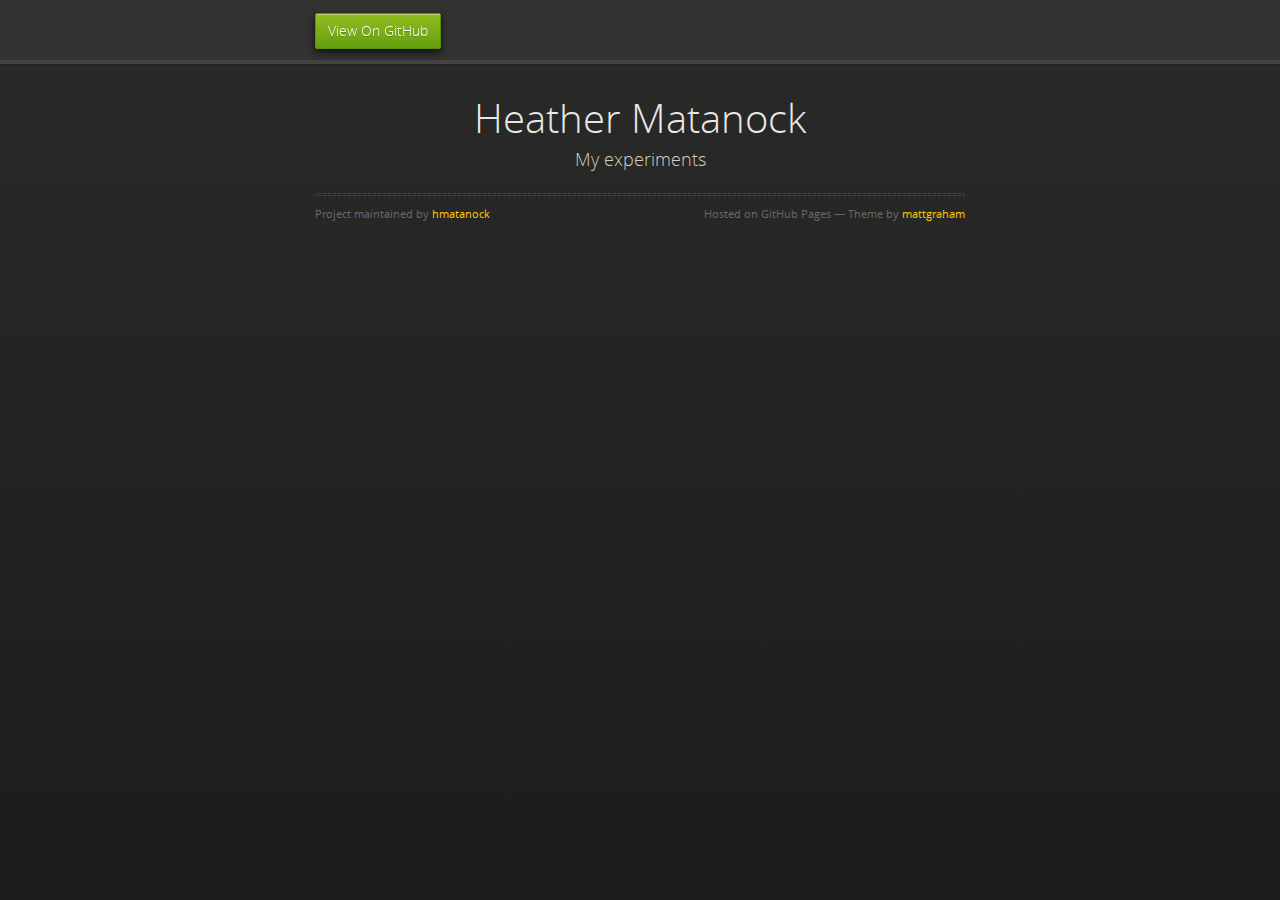
==== index.html @ 146979c8 "Update index.html" ====
<!doctype html>
<html>
  <head>
    <meta charset="utf-8">
    <meta http-equiv="X-UA-Compatible" content="chrome=1">
    <title>Heather Matanock by hmatanock</title>
    <link rel="stylesheet" href="stylesheets/styles.css">
    <link rel="stylesheet" href="stylesheets/pygment_trac.css">
    <script src="https://ajax.googleapis.com/ajax/libs/jquery/1.7.1/jquery.min.js"></script>
    <script src="javascripts/respond.js"></script>
    <!--[if lt IE 9]>
      <script src="//html5shiv.googlecode.com/svn/trunk/html5.js"></script>
    <![endif]-->
    <!--[if lt IE 8]>
    <link rel="stylesheet" href="stylesheets/ie.css">
    <![endif]-->
    <meta name="viewport" content="width=device-width, initial-scale=1, user-scalable=no">

  </head>
  <body>
      <div id="header">
        <nav>
          <li class="fork"><a href="https://github.com/hmatanock">View On GitHub</a></li>
        </nav>
      </div><!-- end header -->

    <div class="wrapper">

      <section>
        <div id="title">
          <h1>Heather Matanock</h1>
          <p>My experiments</p>
          <script src="//t-player.field59.com/v4/playlist/wvii/c49aee69e39bc37dce2b9fc44120c38d87091879"></script>
          <!-- script src='//t-player.field59.com/v4/playlist/echo/42012f728f3cf2d2b30e1e6d3c6cb9097cd54602'></script -->
          <hr>
          <span class="credits left">Project maintained by <a href="https://github.com/hmatanock">hmatanock</a></span>
          <span class="credits right">Hosted on GitHub Pages &mdash; Theme by <a href="https://twitter.com/michigangraham">mattgraham</a></span>
        </div>

        <!--h3>
<a name="welcome-to-github-pages" class="anchor" href="#welcome-to-github-pages"><span class="octicon octicon-link"></span></a>Welcome to GitHub Pages.</h3>

<p>This automatic page generator is the easiest way to create beautiful pages for all of your projects. Author your page content here using GitHub Flavored Markdown, select a template crafted by a designer, and publish. After your page is generated, you can check out the new branch:</p>

<pre><code>$ cd your_repo_root/repo_name
$ git fetch origin
$ git checkout gh-pages
</code></pre>

<p>If you're using the GitHub for Mac, simply sync your repository and you'll see the new branch.</p>

<h3>
<a name="designer-templates" class="anchor" href="#designer-templates"><span class="octicon octicon-link"></span></a>Designer Templates</h3>

<p>We've crafted some handsome templates for you to use. Go ahead and continue to layouts to browse through them. You can easily go back to edit your page before publishing. After publishing your page, you can revisit the page generator and switch to another theme. Your Page content will be preserved if it remained markdown format.</p>

<h3>
<a name="rather-drive-stick" class="anchor" href="#rather-drive-stick"><span class="octicon octicon-link"></span></a>Rather Drive Stick?</h3>

<p>If you prefer to not use the automatic generator, push a branch named <code>gh-pages</code> to your repository to create a page manually. In addition to supporting regular HTML content, GitHub Pages support Jekyll, a simple, blog aware static site generator written by our own Tom Preston-Werner. Jekyll makes it easy to create site-wide headers and footers without having to copy them across every page. It also offers intelligent blog support and other advanced templating features.</p>

<h3>
<a name="authors-and-contributors" class="anchor" href="#authors-and-contributors"><span class="octicon octicon-link"></span></a>Authors and Contributors</h3>

<p>You can <a href="https://github.com/blog/821" class="user-mention">@mention</a> a GitHub username to generate a link to their profile. The resulting <code>&lt;a&gt;</code> element will link to the contributor's GitHub Profile. For example: In 2007, Chris Wanstrath (<a href="https://github.com/defunkt" class="user-mention">@defunkt</a>), PJ Hyett (<a href="https://github.com/pjhyett" class="user-mention">@pjhyett</a>), and Tom Preston-Werner (<a href="https://github.com/mojombo" class="user-mention">@mojombo</a>) founded GitHub.</p>

<h3>
<a name="support-or-contact" class="anchor" href="#support-or-contact"><span class="octicon octicon-link"></span></a>Support or Contact</h3>

<p>Having trouble with Pages? Check out the documentation at <a href="http://help.github.com/pages">http://help.github.com/pages</a> or contact <a href="mailto:support@github.com">support@github.com</a> and we’ll help you sort it out.</p>
      </section>

    </div>
    <!--[if !IE]><script>fixScale(document);</script><![endif]-->

  </body>
</html>
---- stylesheets/styles.css ----
@font-face {
  font-family: 'OpenSansLight';
  src: url("../fonts/OpenSans-Light-webfont.eot");
  src: url("../fonts/OpenSans-Light-webfont.eot?#iefix") format("embedded-opentype"), url("../fonts/OpenSans-Light-webfont.woff") format("woff"), url("../fonts/OpenSans-Light-webfont.ttf") format("truetype"), url("../fonts/OpenSans-Light-webfont.svg#OpenSansLight") format("svg");
  font-weight: normal;
  font-style: normal;
}

@font-face {
  font-family: 'OpenSansLightItalic';
  src: url("../fonts/OpenSans-LightItalic-webfont.eot");
  src: url("../fonts/OpenSans-LightItalic-webfont.eot?#iefix") format("embedded-opentype"), url("../fonts/OpenSans-LightItalic-webfont.woff") format("woff"), url("../fonts/OpenSans-LightItalic-webfont.ttf") format("truetype"), url("../fonts/OpenSans-LightItalic-webfont.svg#OpenSansLightItalic") format("svg");
  font-weight: normal;
  font-style: normal;
}

@font-face {
  font-family: 'OpenSansRegular';
  src: url("../fonts/OpenSans-Regular-webfont.eot");
  src: url("../fonts/OpenSans-Regular-webfont.eot?#iefix") format("embedded-opentype"), url("../fonts/OpenSans-Regular-webfont.woff") format("woff"), url("../fonts/OpenSans-Regular-webfont.ttf") format("truetype"), url("../fonts/OpenSans-Regular-webfont.svg#OpenSansRegular") format("svg");
  font-weight: normal;
  font-style: normal;
  -webkit-font-smoothing: antialiased;
}

@font-face {
  font-family: 'OpenSansItalic';
  src: url("../fonts/OpenSans-Italic-webfont.eot");
  src: url("../fonts/OpenSans-Italic-webfont.eot?#iefix") format("embedded-opentype"), url("../fonts/OpenSans-Italic-webfont.woff") format("woff"), url("../fonts/OpenSans-Italic-webfont.ttf") format("truetype"), url("../fonts/OpenSans-Italic-webfont.svg#OpenSansItalic") format("svg");
  font-weight: normal;
  font-style: normal;
  -webkit-font-smoothing: antialiased;
}

@font-face {
  font-family: 'OpenSansSemibold';
  src: url("../fonts/OpenSans-Semibold-webfont.eot");
  src: url("../fonts/OpenSans-Semibold-webfont.eot?#iefix") format("embedded-opentype"), url("../fonts/OpenSans-Semibold-webfont.woff") format("woff"), url("../fonts/OpenSans-Semibold-webfont.ttf") format("truetype"), url("../fonts/OpenSans-Semibold-webfont.svg#OpenSansSemibold") format("svg");
  font-weight: normal;
  font-style: normal;
  -webkit-font-smoothing: antialiased;
}

@font-face {
  font-family: 'OpenSansSemiboldItalic';
  src: url("../fonts/OpenSans-SemiboldItalic-webfont.eot");
  src: url("../fonts/OpenSans-SemiboldItalic-webfont.eot?#iefix") format("embedded-opentype"), url("../fonts/OpenSans-SemiboldItalic-webfont.woff") format("woff"), url("../fonts/OpenSans-SemiboldItalic-webfont.ttf") format("truetype"), url("../fonts/OpenSans-SemiboldItalic-webfont.svg#OpenSansSemiboldItalic") format("svg");
  font-weight: normal;
  font-style: normal;
  -webkit-font-smoothing: antialiased;
}

@font-face {
  font-family: 'OpenSansBold';
  src: url("../fonts/OpenSans-Bold-webfont.eot");
  src: url("../fonts/OpenSans-Bold-webfont.eot?#iefix") format("embedded-opentype"), url("../fonts/OpenSans-Bold-webfont.woff") format("woff"), url("../fonts/OpenSans-Bold-webfont.ttf") format("truetype"), url("../fonts/OpenSans-Bold-webfont.svg#OpenSansBold") format("svg");
  font-weight: normal;
  font-style: normal;
  -webkit-font-smoothing: antialiased;
}

@font-face {
  font-family: 'OpenSansBoldItalic';
  src: url("../fonts/OpenSans-BoldItalic-webfont.eot");
  src: url("../fonts/OpenSans-BoldItalic-webfont.eot?#iefix") format("embedded-opentype"), url("../fonts/OpenSans-BoldItalic-webfont.woff") format("woff"), url("../fonts/OpenSans-BoldItalic-webfont.ttf") format("truetype"), url("../fonts/OpenSans-BoldItalic-webfont.svg#OpenSansBoldItalic") format("svg");
  font-weight: normal;
  font-style: normal;
  -webkit-font-smoothing: antialiased;
}

/* normalize.css 2012-02-07T12:37 UTC - http://github.com/necolas/normalize.css */
/* =============================================================================
   HTML5 display definitions
   ========================================================================== */
/*
 * Corrects block display not defined in IE6/7/8/9 & FF3
 */
article,
aside,
details,
figcaption,
figure,
footer,
header,
hgroup,
nav,
section,
summary {
  display: block;
}

/*
 * Corrects inline-block display not defined in IE6/7/8/9 & FF3
 */
audio,
canvas,
video {
  display: inline-block;
  *display: inline;
  *zoom: 1;
}

/*
 * Prevents modern browsers from displaying 'audio' without controls
 */
audio:not([controls]) {
  display: none;
}

/*
 * Addresses styling for 'hidden' attribute not present in IE7/8/9, FF3, S4
 * Known issue: no IE6 support
 */
[hidden] {
  display: none;
}

/* =============================================================================
   Base
   ========================================================================== */
/*
 * 1. Corrects text resizing oddly in IE6/7 when body font-size is set using em units
 *    http://clagnut.com/blog/348/#c790
 * 2. Prevents iOS text size adjust after orientation change, without disabling user zoom
 *    www.456bereastreet.com/archive/201012/controlling_text_size_in_safari_for_ios_without_disabling_user_zoom/
 */
html {
  font-size: 100%;
  /* 1 */
  -webkit-text-size-adjust: 100%;
  /* 2 */
  -ms-text-size-adjust: 100%;
  /* 2 */
}

/*
 * Addresses font-family inconsistency between 'textarea' and other form elements.
 */
html,
button,
input,
select,
textarea {
  font-family: sans-serif;
}

/*
 * Addresses margins handled incorrectly in IE6/7
 */
body {
  margin: 0;
}

/* =============================================================================
   Links
   ========================================================================== */
/*
 * Addresses outline displayed oddly in Chrome
 */
a:focus {
  outline: thin dotted;
}

/*
 * Improves readability when focused and also mouse hovered in all browsers
 * people.opera.com/patrickl/experiments/keyboard/test
 */
a:hover,
a:active {
  outline: 0;
}

/* =============================================================================
   Typography
   ========================================================================== */
/*
 * Addresses font sizes and margins set differently in IE6/7
 * Addresses font sizes within 'section' and 'article' in FF4+, Chrome, S5
 */
h1 {
  font-size: 2em;
  margin: 0.67em 0;
}

h2 {
  font-size: 1.5em;
  margin: 0.83em 0;
}

h3 {
  font-size: 1.17em;
  margin: 1em 0;
}

h4 {
  font-size: 1em;
  margin: 1.33em 0;
}

h5 {
  font-size: 0.83em;
  margin: 1.67em 0;
}

h6 {
  font-size: 0.75em;
  margin: 2.33em 0;
}

/*
 * Addresses styling not present in IE7/8/9, S5, Chrome
 */
abbr[title] {
  border-bottom: 1px dotted;
}

/*
 * Addresses style set to 'bolder' in FF3+, S4/5, Chrome
*/
b,
strong {
  font-weight: bold;
}

blockquote {
  margin: 1em 40px;
}

/*
 * Addresses styling not present in S5, Chrome
 */
dfn {
  font-style: italic;
}

/*
 * Addresses styling not present in IE6/7/8/9
 */
mark {
  background: #ff0;
  color: #000;
}

/*
 * Addresses margins set differently in IE6/7
 */
p,
pre {
  margin: 1em 0;
}

/*
 * Corrects font family set oddly in IE6, S4/5, Chrome
 * en.wikipedia.org/wiki/User:Davidgothberg/Test59
 */
pre,
code,
kbd,
samp {
  font-family: monospace, serif;
  _font-family: 'courier new', monospace;
  font-size: 1em;
}

/*
 * 1. Addresses CSS quotes not supported in IE6/7
 * 2. Addresses quote property not supported in S4
 */
/* 1 */
q {
  quotes: none;
}

/* 2 */
q:before,
q:after {
  content: '';
  content: none;
}

small {
  font-size: 75%;
}

/*
 * Prevents sub and sup affecting line-height in all browsers
 * gist.github.com/413930
 */
sub,
sup {
  font-size: 75%;
  line-height: 0;
  position: relative;
  vertical-align: baseline;
}

sup {
  top: -0.5em;
}

sub {
  bottom: -0.25em;
}

/* =============================================================================
   Lists
   ========================================================================== */
/*
 * Addresses margins set differently in IE6/7
 */
dl,
menu,
ol,
ul {
  margin: 1em 0;
}

dd {
  margin: 0 0 0 40px;
}

/*
 * Addresses paddings set differently in IE6/7
 */
menu,
ol,
ul {
  padding: 0 0 0 40px;
}

/*
 * Corrects list images handled incorrectly in IE7
 */
nav ul,
nav ol {
  list-style: none;
  list-style-image: none;
}

/* =============================================================================
   Embedded content
   ========================================================================== */
/*
 * 1. Removes border when inside 'a' element in IE6/7/8/9, FF3
 * 2. Improves image quality when scaled in IE7
 *    code.flickr.com/blog/2008/11/12/on-ui-quality-the-little-things-client-side-image-resizing/
 */
img {
  border: 0;
  /* 1 */
  -ms-interpolation-mode: bicubic;
  /* 2 */
}

/*
 * Corrects overflow displayed oddly in IE9
 */
svg:not(:root) {
  overflow: hidden;
}

/* =============================================================================
   Figures
   ========================================================================== */
/*
 * Addresses margin not present in IE6/7/8/9, S5, O11
 */
figure {
  margin: 0;
}

/* =============================================================================
   Forms
   ========================================================================== */
/*
 * Corrects margin displayed oddly in IE6/7
 */
form {
  margin: 0;
}

/*
 * Define consistent border, margin, and padding
 */
fieldset {
  border: 1px solid #c0c0c0;
  margin: 0 2px;
  padding: 0.35em 0.625em 0.75em;
}

/*
 * 1. Corrects color not being inherited in IE6/7/8/9
 * 2. Corrects text not wrapping in FF3 
 * 3. Corrects alignment displayed oddly in IE6/7
 */
legend {
  border: 0;
  /* 1 */
  padding: 0;
  white-space: normal;
  /* 2 */
  *margin-left: -7px;
  /* 3 */
}

/*
 * 1. Corrects font size not being inherited in all browsers
 * 2. Addresses margins set differently in IE6/7, FF3+, S5, Chrome
 * 3. Improves appearance and consistency in all browsers
 */
button,
input,
select,
textarea {
  font-size: 100%;
  /* 1 */
  margin: 0;
  /* 2 */
  vertical-align: baseline;
  /* 3 */
  *vertical-align: middle;
  /* 3 */
}

/*
 * Addresses FF3/4 setting line-height on 'input' using !important in the UA stylesheet
 */
button,
input {
  line-height: normal;
  /* 1 */
}

/*
 * 1. Improves usability and consistency of cursor style between image-type 'input' and others
 * 2. Corrects inability to style clickable 'input' types in iOS
 * 3. Removes inner spacing in IE7 without affecting normal text inputs
 *    Known issue: inner spacing remains in IE6
 */
button,
input[type="button"],
input[type="reset"],
input[type="submit"] {
  cursor: pointer;
  /* 1 */
  -webkit-appearance: button;
  /* 2 */
  *overflow: visible;
  /* 3 */
}

/*
 * Re-set default cursor for disabled elements
 */
button[disabled],
input[disabled] {
  cursor: default;
}

/*
 * 1. Addresses box sizing set to content-box in IE8/9
 * 2. Removes excess padding in IE8/9
 * 3. Removes excess padding in IE7
      Known issue: excess padding remains in IE6
 */
input[type="checkbox"],
input[type="radio"] {
  box-sizing: border-box;
  /* 1 */
  padding: 0;
  /* 2 */
  *height: 13px;
  /* 3 */
  *width: 13px;
  /* 3 */
}

/*
 * 1. Addresses appearance set to searchfield in S5, Chrome
 * 2. Addresses box-sizing set to border-box in S5, Chrome (include -moz to future-proof)
 */
input[type="search"] {
  -webkit-appearance: textfield;
  /* 1 */
  -moz-box-sizing: content-box;
  -webkit-box-sizing: content-box;
  /* 2 */
  box-sizing: content-box;
}

/*
 * Removes inner padding and search cancel button in S5, Chrome on OS X
 */
input[type="search"]::-webkit-search-decoration,
input[type="search"]::-webkit-search-cancel-button {
  -webkit-appearance: none;
}

/*
 * Removes inner padding and border in FF3+
 * www.sitepen.com/blog/2008/05/14/the-devils-in-the-details-fixing-dojos-toolbar-buttons/
 */
button::-moz-focus-inner,
input::-moz-focus-inner {
  border: 0;
  padding: 0;
}

/*
 * 1. Removes default vertical scrollbar in IE6/7/8/9
 * 2. Improves readability and alignment in all browsers
 */
textarea {
  overflow: auto;
  /* 1 */
  vertical-align: top;
  /* 2 */
}

/* =============================================================================
   Tables
   ========================================================================== */
/*
 * Remove most spacing between table cells
 */
table {
  border-collapse: collapse;
  border-spacing: 0;
}

body {
  padding: 0px 0 20px 0px;
  margin: 0px;
  font: 14px/1.5 "OpenSansRegular", "Helvetica Neue", Helvetica, Arial, sans-serif;
  color: #f0e7d5;
  font-weight: normal;
  background: #252525;
  background-attachment: fixed !important;
  background: -webkit-gradient(linear, 50% 0%, 50% 100%, color-stop(0%, #2a2a29), color-stop(100%, #1c1c1c));
  background: -webkit-linear-gradient(#2a2a29, #1c1c1c);
  background: -moz-linear-gradient(#2a2a29, #1c1c1c);
  background: -o-linear-gradient(#2a2a29, #1c1c1c);
  background: -ms-linear-gradient(#2a2a29, #1c1c1c);
  background: linear-gradient(#2a2a29, #1c1c1c);
}

h1, h2, h3, h4, h5, h6 {
  color: #e8e8e8;
  margin: 0 0 10px;
  font-family: 'OpenSansRegular', "Helvetica Neue", Helvetica, Arial, sans-serif;
  font-weight: normal;
}

p, ul, ol, table, pre, dl {
  margin: 0 0 20px;
}

h1, h2, h3 {
  line-height: 1.1;
}

h1 {
  font-size: 28px;
}

h2 {
  font-size: 24px;
}

h4, h5, h6 {
  color: #e8e8e8;
}

h3 {
  font-size: 18px;
  line-height: 24px;
  font-family: 'OpenSansRegular', "Helvetica Neue", Helvetica, Arial, sans-serif !important;
  font-weight: normal;
  color: #b6b6b6;
}

a {
  color: #ffcc00;
  font-weight: 400;
  text-decoration: none;
}
a:hover {
  color: #ffeb9b;
}

a small {
  font-size: 11px;
  color: #666;
  margin-top: -0.6em;
  display: block;
}

ul {
  list-style-image: url("../images/bullet.png");
}

strong {
  font-family: 'OpenSansBold', "Helvetica Neue", Helvetica, Arial, sans-serif !important;
  font-weight: normal;
}

.wrapper {
  max-width: 650px;
  margin: 0 auto;
  position: relative;
  padding: 0 20px;
}

section img {
  max-width: 100%;
}

blockquote {
  border-left: 3px solid #ffcc00;
  margin: 0;
  padding: 0 0 0 20px;
  font-style: italic;
}

code {
  font-family: "Lucida Sans", Monaco, Bitstream Vera Sans Mono, Lucida Console, Terminal;
  color: #efefef;
  font-size: 13px;
  margin: 0 4px;
  padding: 4px 6px;
  -moz-border-radius: 2px;
  -webkit-border-radius: 2px;
  -o-border-radius: 2px;
  -ms-border-radius: 2px;
  -khtml-border-radius: 2px;
  border-radius: 2px;
}

pre {
  padding: 8px 15px;
  background: #191919;
  -moz-border-radius: 2px;
  -webkit-border-radius: 2px;
  -o-border-radius: 2px;
  -ms-border-radius: 2px;
  -khtml-border-radius: 2px;
  border-radius: 2px;
  border: 1px solid #121212;
  -moz-box-shadow: inset 0 1px 3px rgba(0, 0, 0, 0.3);
  -webkit-box-shadow: inset 0 1px 3px rgba(0, 0, 0, 0.3);
  -o-box-shadow: inset 0 1px 3px rgba(0, 0, 0, 0.3);
  box-shadow: inset 0 1px 3px rgba(0, 0, 0, 0.3);
  overflow: auto;
  overflow-y: hidden;
}
pre code {
  color: #efefef;
  text-shadow: 0px 1px 0px #000;
  margin: 0;
  padding: 0;
}

table {
  width: 100%;
  border-collapse: collapse;
}

th {
  text-align: left;
  padding: 5px 10px;
  border-bottom: 1px solid #434343;
  color: #b6b6b6;
  font-family: 'OpenSansSemibold', "Helvetica Neue", Helvetica, Arial, sans-serif !important;
  font-weight: normal;
}

td {
  text-align: left;
  padding: 5px 10px;
  border-bottom: 1px solid #434343;
}

hr {
  border: 0;
  outline: none;
  height: 3px;
  background: transparent url("../images/hr.gif") center center repeat-x;
  margin: 0 0 20px;
}

dt {
  color: #F0E7D5;
  font-family: 'OpenSansSemibold', "Helvetica Neue", Helvetica, Arial, sans-serif !important;
  font-weight: normal;
}

#header {
  z-index: 100;
  left: 0;
  top: 0px;
  height: 60px;
  width: 100%;
  position: fixed;
  background: url(../images/nav-bg.gif) #353535;
  border-bottom: 4px solid #434343;
  -moz-box-shadow: 0px 1px 3px rgba(0, 0, 0, 0.25);
  -webkit-box-shadow: 0px 1px 3px rgba(0, 0, 0, 0.25);
  -o-box-shadow: 0px 1px 3px rgba(0, 0, 0, 0.25);
  box-shadow: 0px 1px 3px rgba(0, 0, 0, 0.25);
}
#header nav {
  max-width: 650px;
  margin: 0 auto;
  padding: 0 10px;
  background: blue;
  margin: 6px auto;
}
#header nav li {
  font-family: 'OpenSansLight', "Helvetica Neue", Helvetica, Arial, sans-serif;
  font-weight: normal;
  list-style: none;
  display: inline;
  color: white;
  line-height: 50px;
  text-shadow: 0px 1px 0px rgba(0, 0, 0, 0.2);
  font-size: 14px;
}
#header nav li a {
  color: white;
  border: 1px solid #5d910b;
  background: -webkit-gradient(linear, 50% 0%, 50% 100%, color-stop(0%, #93bd20), color-stop(100%, #659e10));
  background: -webkit-linear-gradient(#93bd20, #659e10);
  background: -moz-linear-gradient(#93bd20, #659e10);
  background: -o-linear-gradient(#93bd20, #659e10);
  background: -ms-linear-gradient(#93bd20, #659e10);
  background: linear-gradient(#93bd20, #659e10);
  -moz-border-radius: 2px;
  -webkit-border-radius: 2px;
  -o-border-radius: 2px;
  -ms-border-radius: 2px;
  -khtml-border-radius: 2px;
  border-radius: 2px;
  -moz-box-shadow: inset 0px 1px 0px rgba(255, 255, 255, 0.3), 0px 3px 7px rgba(0, 0, 0, 0.7);
  -webkit-box-shadow: inset 0px 1px 0px rgba(255, 255, 255, 0.3), 0px 3px 7px rgba(0, 0, 0, 0.7);
  -o-box-shadow: inset 0px 1px 0px rgba(255, 255, 255, 0.3), 0px 3px 7px rgba(0, 0, 0, 0.7);
  box-shadow: inset 0px 1px 0px rgba(255, 255, 255, 0.3), 0px 3px 7px rgba(0, 0, 0, 0.7);
  background-color: #93bd20;
  padding: 10px 12px;
  margin-top: 6px;
  line-height: 14px;
  font-size: 14px;
  display: inline-block;
  text-align: center;
}
#header nav li a:hover {
  background: -webkit-gradient(linear, 50% 0%, 50% 100%, color-stop(0%, #749619), color-stop(100%, #527f0e));
  background: -webkit-linear-gradient(#749619, #527f0e);
  background: -moz-linear-gradient(#749619, #527f0e);
  background: -o-linear-gradient(#749619, #527f0e);
  background: -ms-linear-gradient(#749619, #527f0e);
  background: linear-gradient(#749619, #527f0e);
  background-color: #659e10;
  border: 1px solid #527f0e;
  -moz-box-shadow: inset 0px 1px 1px rgba(0, 0, 0, 0.2), 0px 1px 0px rgba(0, 0, 0, 0);
  -webkit-box-shadow: inset 0px 1px 1px rgba(0, 0, 0, 0.2), 0px 1px 0px rgba(0, 0, 0, 0);
  -o-box-shadow: inset 0px 1px 1px rgba(0, 0, 0, 0.2), 0px 1px 0px rgba(0, 0, 0, 0);
  box-shadow: inset 0px 1px 1px rgba(0, 0, 0, 0.2), 0px 1px 0px rgba(0, 0, 0, 0);
}
#header nav li.fork {
  float: left;
  margin-left: 0px;
}
#header nav li.downloads {
  float: right;
  margin-left: 6px;
}
#header nav li.title {
  float: right;
  margin-right: 10px;
  font-size: 11px;
}

section {
  max-width: 650px;
  padding: 30px 0px 50px 0px;
  margin: 20px 0;
  margin-top: 70px;
}
section #title {
  border: 0;
  outline: none;
  margin: 0 0 50px 0;
  padding: 0 0 5px 0;
}
section #title h1 {
  font-family: 'OpenSansLight', "Helvetica Neue", Helvetica, Arial, sans-serif;
  font-weight: normal;
  font-size: 40px;
  text-align: center;
  line-height: 36px;
}
section #title p {
  color: #d7cfbe;
  font-family: 'OpenSansLight', "Helvetica Neue", Helvetica, Arial, sans-serif;
  font-weight: normal;
  font-size: 18px;
  text-align: center;
}
section #title .credits {
  font-size: 11px;
  font-family: 'OpenSansRegular', "Helvetica Neue", Helvetica, Arial, sans-serif;
  font-weight: normal;
  color: #696969;
  margin-top: -10px;
}
section #title .credits.left {
  float: left;
}
section #title .credits.right {
  float: right;
}

@media print, screen and (max-width: 720px) {
  #title .credits {
    display: block;
    width: 100%;
    line-height: 30px;
    text-align: center;
  }
  #title .credits .left {
    float: none;
    display: block;
  }
  #title .credits .right {
    float: none;
    display: block;
  }
}
@media print, screen and (max-width: 480px) {
  #header {
    margin-top: -20px;
  }

  section {
    margin-top: 40px;
  }

  nav {
    display: none;
  }
}
---- stylesheets/pygment_trac.css ----
.highlight .hll { background-color: #404040 }
.highlight  { color: #d0d0d0 }
.highlight .c { color: #999999; font-style: italic } /* Comment */
.highlight .err { color: #a61717; background-color: #e3d2d2 } /* Error */
.highlight .g { color: #d0d0d0 } /* Generic */
.highlight .k { color: #6ab825; font-weight: normal } /* Keyword */
.highlight .l { color: #d0d0d0 } /* Literal */
.highlight .n { color: #d0d0d0 } /* Name */
.highlight .o { color: #d0d0d0 } /* Operator */
.highlight .x { color: #d0d0d0 } /* Other */
.highlight .p { color: #d0d0d0 } /* Punctuation */
.highlight .cm { color: #999999; font-style: italic } /* Comment.Multiline */
.highlight .cp { color: #cd2828; font-weight: normal } /* Comment.Preproc */
.highlight .c1 { color: #999999; font-style: italic } /* Comment.Single */
.highlight .cs { color: #e50808; font-weight: normal; background-color: #520000 } /* Comment.Special */
.highlight .gd { color: #d22323 } /* Generic.Deleted */
.highlight .ge { color: #d0d0d0; font-style: italic } /* Generic.Emph */
.highlight .gr { color: #d22323 } /* Generic.Error */
.highlight .gh { color: #ffffff; font-weight: normal } /* Generic.Heading */
.highlight .gi { color: #589819 } /* Generic.Inserted */
.highlight .go { color: #cccccc } /* Generic.Output */
.highlight .gp { color: #aaaaaa } /* Generic.Prompt */
.highlight .gs { color: #d0d0d0; font-weight: normal } /* Generic.Strong */
.highlight .gu { color: #ffffff; text-decoration: underline } /* Generic.Subheading */
.highlight .gt { color: #d22323 } /* Generic.Traceback */
.highlight .kc { color: #6ab825; font-weight: normal } /* Keyword.Constant */
.highlight .kd { color: #6ab825; font-weight: normal } /* Keyword.Declaration */
.highlight .kn { color: #6ab825; font-weight: normal } /* Keyword.Namespace */
.highlight .kp { color: #6ab825 } /* Keyword.Pseudo */
.highlight .kr { color: #6ab825; font-weight: normal } /* Keyword.Reserved */
.highlight .kt { color: #6ab825; font-weight: normal } /* Keyword.Type */
.highlight .ld { color: #d0d0d0 } /* Literal.Date */
.highlight .m { color: #3677a9 } /* Literal.Number */
.highlight .s { color: #9dd5f1 } /* Literal.String */
.highlight .na { color: #bbbbbb } /* Name.Attribute */
.highlight .nb { color: #24909d } /* Name.Builtin */
.highlight .nc { color: #447fcf; text-decoration: underline } /* Name.Class */
.highlight .no { color: #40ffff } /* Name.Constant */
.highlight .nd { color: #ffa500 } /* Name.Decorator */
.highlight .ni { color: #d0d0d0 } /* Name.Entity */
.highlight .ne { color: #bbbbbb } /* Name.Exception */
.highlight .nf { color: #447fcf } /* Name.Function */
.highlight .nl { color: #d0d0d0 } /* Name.Label */
.highlight .nn { color: #447fcf; text-decoration: underline } /* Name.Namespace */
.highlight .nx { color: #d0d0d0 } /* Name.Other */
.highlight .py { color: #d0d0d0 } /* Name.Property */
.highlight .nt { color: #6ab825;} /* Name.Tag */
.highlight .nv { color: #40ffff } /* Name.Variable */
.highlight .ow { color: #6ab825; font-weight: normal } /* Operator.Word */
.highlight .w { color: #666666 } /* Text.Whitespace */
.highlight .mf { color: #3677a9 } /* Literal.Number.Float */
.highlight .mh { color: #3677a9 } /* Literal.Number.Hex */
.highlight .mi { color: #3677a9 } /* Literal.Number.Integer */
.highlight .mo { color: #3677a9 } /* Literal.Number.Oct */
.highlight .sb { color: #9dd5f1 } /* Literal.String.Backtick */
.highlight .sc { color: #9dd5f1 } /* Literal.String.Char */
.highlight .sd { color: #9dd5f1 } /* Literal.String.Doc */
.highlight .s2 { color: #9dd5f1 } /* Literal.String.Double */
.highlight .se { color: #9dd5f1 } /* Literal.String.Escape */
.highlight .sh { color: #9dd5f1 } /* Literal.String.Heredoc */
.highlight .si { color: #9dd5f1 } /* Literal.String.Interpol */
.highlight .sx { color: #ffa500 } /* Literal.String.Other */
.highlight .sr { color: #9dd5f1 } /* Literal.String.Regex */
.highlight .s1 { color: #9dd5f1 } /* Literal.String.Single */
.highlight .ss { color: #9dd5f1 } /* Literal.String.Symbol */
.highlight .bp { color: #24909d } /* Name.Builtin.Pseudo */
.highlight .vc { color: #40ffff } /* Name.Variable.Class */
.highlight .vg { color: #40ffff } /* Name.Variable.Global */
.highlight .vi { color: #40ffff } /* Name.Variable.Instance */
.highlight .il { color: #3677a9 } /* Literal.Number.Integer.Long */
---- stylesheets/ie.css ----
nav {
  display: none;
}
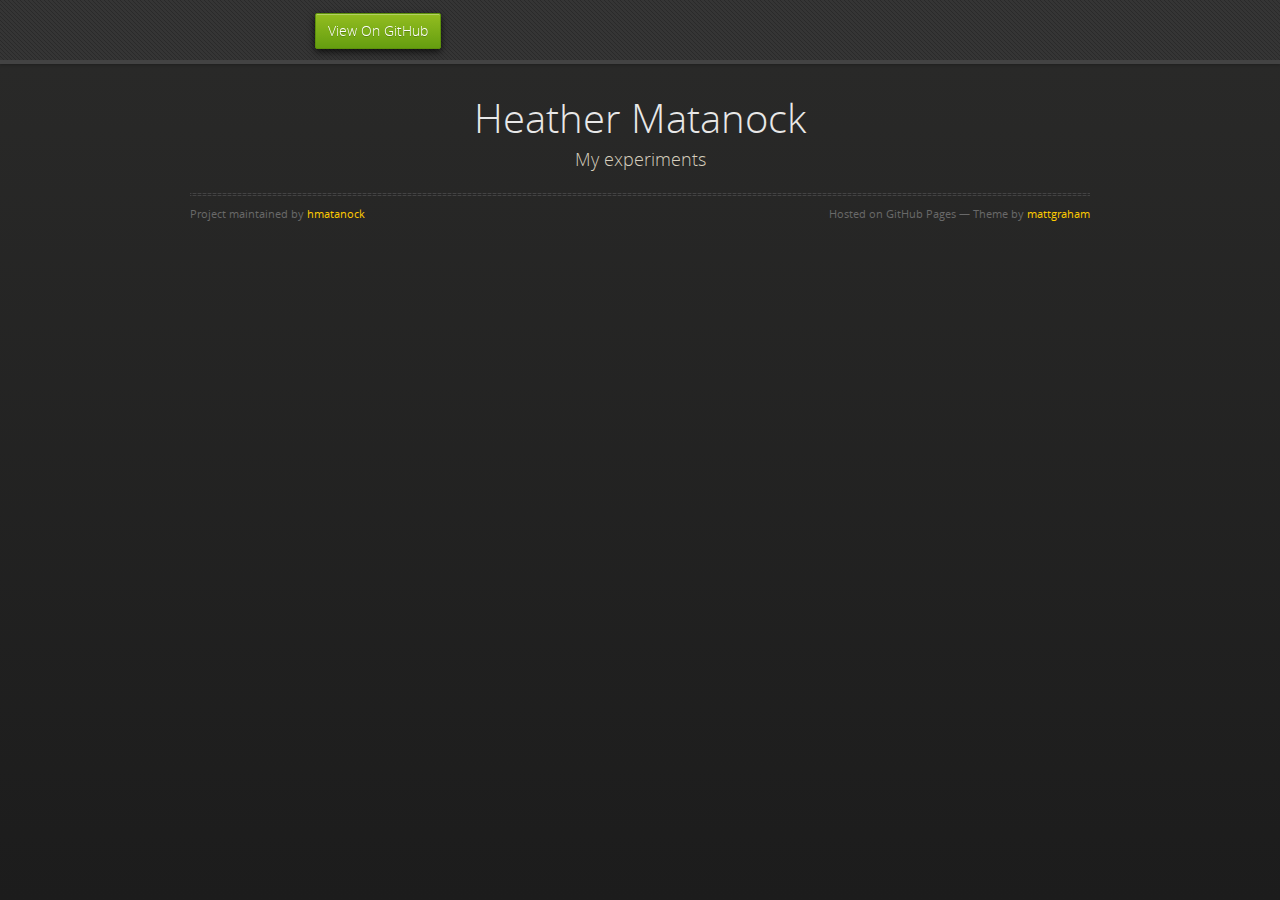
==== commit cc9e1f55: "Update index.html" ====
--- a/index.html
+++ b/index.html
@@ -30,7 +30,7 @@
         <div id="title">
           <h1>Heather Matanock</h1>
           <p>My experiments</p>
-          <script src="//t-player.field59.com/v4/playlist/wvii/c49aee69e39bc37dce2b9fc44120c38d87091879"></script>
+          <script src='//player.field59.com/app_playerdev.php/v4/vp/alpha/d9aa7b5db5a184d316efbf4704bf949ea4bd23e3'></script>
           <!-- script src='//t-player.field59.com/v4/playlist/echo/42012f728f3cf2d2b30e1e6d3c6cb9097cd54602'></script -->
           <hr>
           <span class="credits left">Project maintained by <a href="https://github.com/hmatanock">hmatanock</a></span>
--- a/stylesheets/styles.css
+++ b/stylesheets/styles.css
@@ -605,7 +605,7 @@
 }
 
 .wrapper {
-  max-width: 650px;
+  max-width: 900px;
   margin: 0 auto;
   position: relative;
   padding: 0 20px;
@@ -781,7 +781,7 @@
 }
 
 section {
-  max-width: 650px;
+  max-width: 900px;
   padding: 30px 0px 50px 0px;
   margin: 20px 0;
   margin-top: 70px;
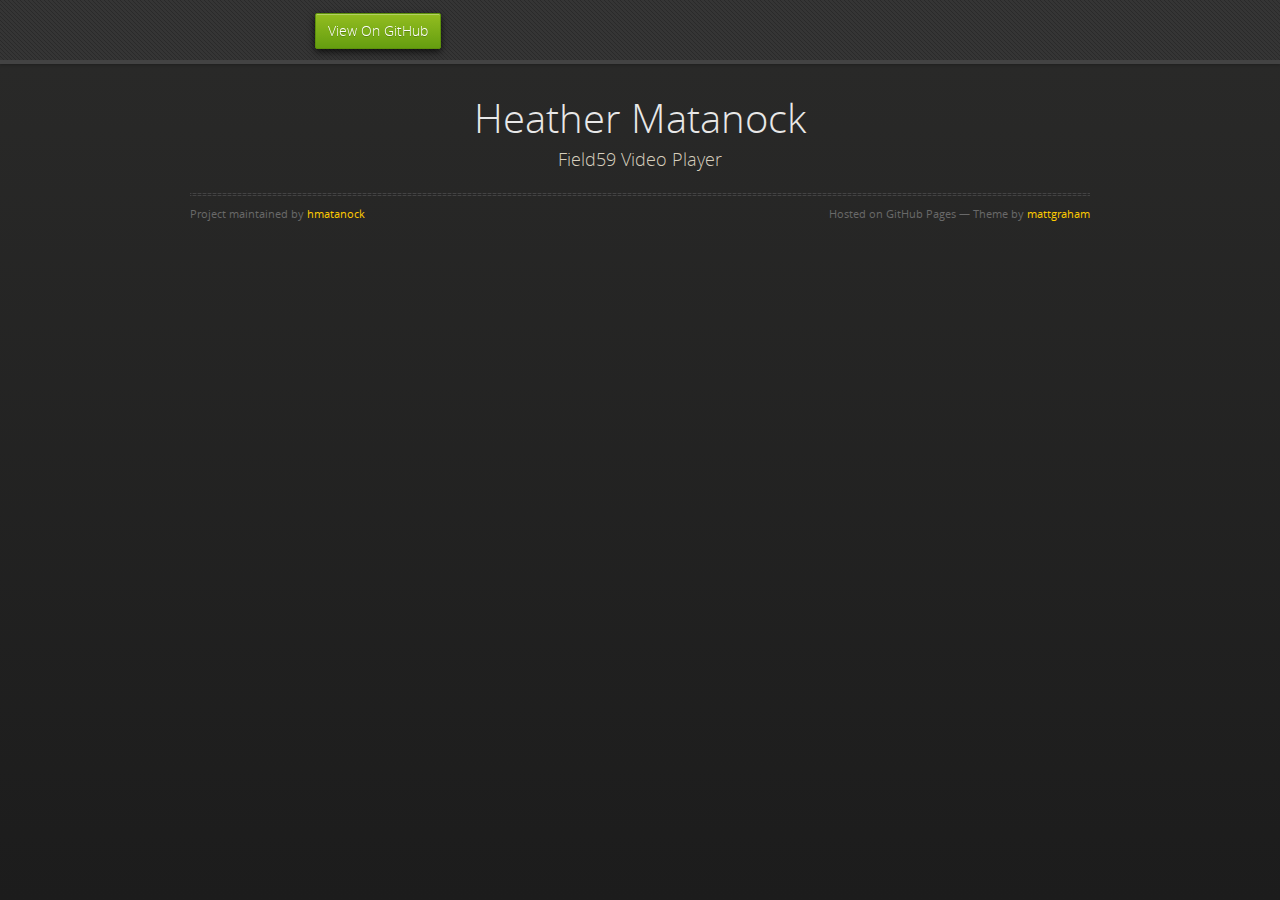
==== commit ede4df91: "Update index.html" ====
--- a/index.html
+++ b/index.html
@@ -29,8 +29,8 @@
       <section>
         <div id="title">
           <h1>Heather Matanock</h1>
-          <p>My experiments</p>
-          <script src='//player.field59.com/app_playerdev.php/v4/vp/alpha/d9aa7b5db5a184d316efbf4704bf949ea4bd23e3'></script>
+          <p>Field59 Video Player</p>
+          <script src='//player.field59.com/v4/playlist/field59/e0d332bd81bf754f1a55cd6b60f3e81c447e760e'></script>
           <!-- script src='//t-player.field59.com/v4/playlist/echo/42012f728f3cf2d2b30e1e6d3c6cb9097cd54602'></script -->
           <hr>
           <span class="credits left">Project maintained by <a href="https://github.com/hmatanock">hmatanock</a></span>
